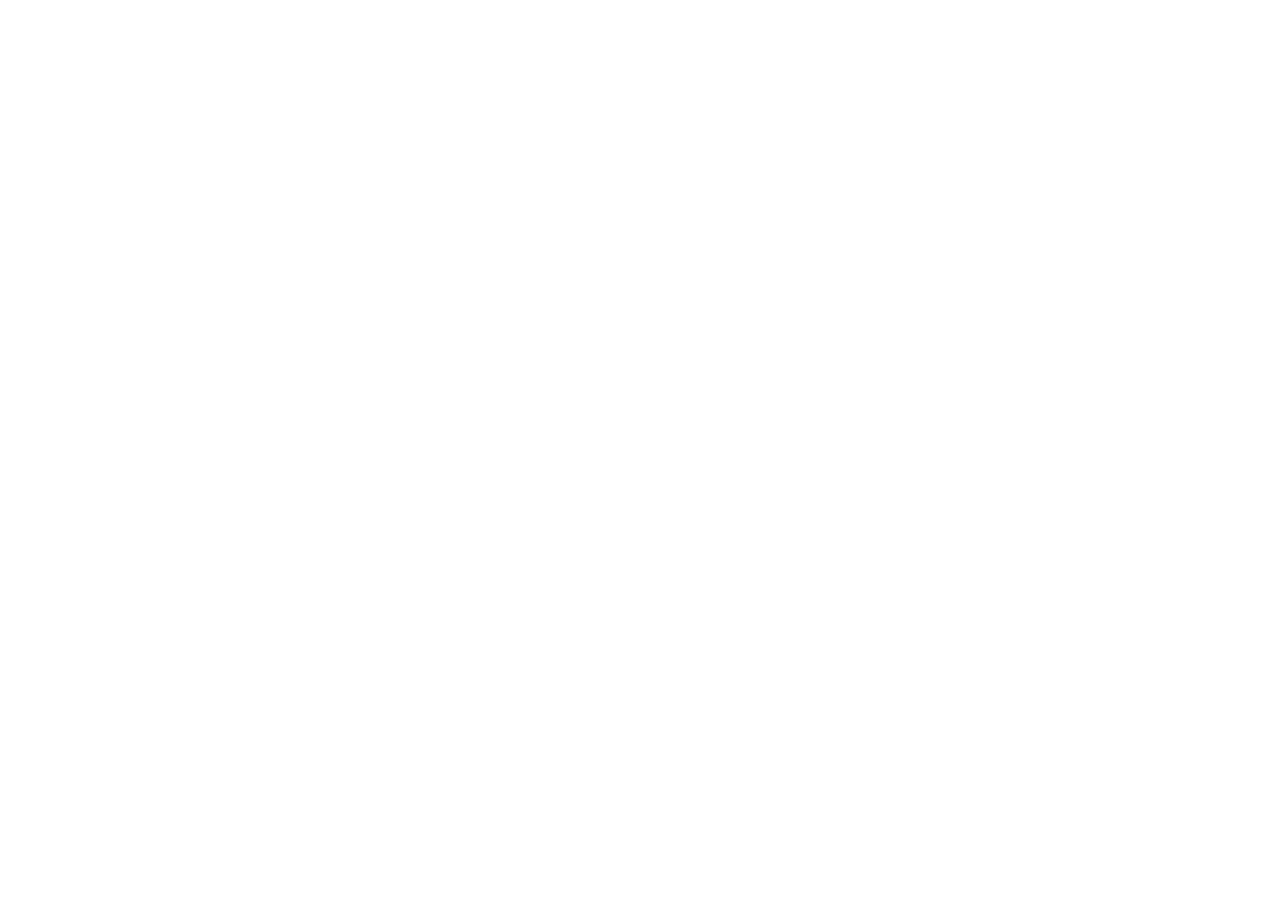
==== midterm/index.html @ f3652669 "midterm assignment" ====
<!DOCTYPE html>
<html lang="en">
<head>
    <meta charset="UTF-8">
    <meta name="viewport" content="width=device-width, initial-scale=1.0">
    <title>Midterm</title>
    <link rel="stylesheet" href="css/style.css">
</head>
<body>
    
</body>
</html>
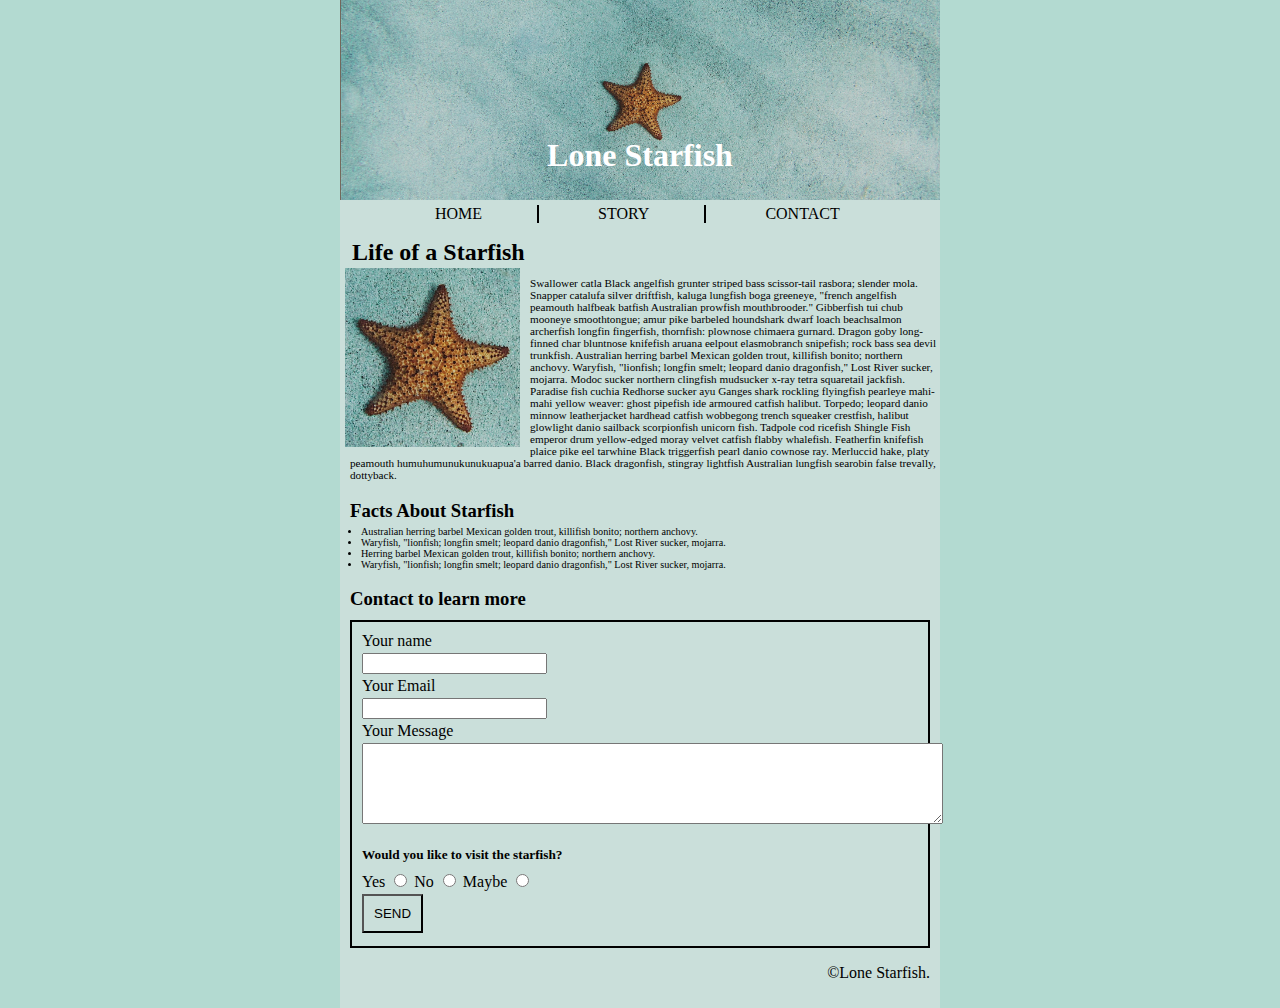
==== commit 808af832: "lone starfish website" ====
--- a/midterm/index.html
+++ b/midterm/index.html
@@ -1,12 +1,123 @@
 <!DOCTYPE html>
 <html lang="en">
+
 <head>
     <meta charset="UTF-8">
     <meta name="viewport" content="width=device-width, initial-scale=1.0">
-    <title>Midterm</title>
+    <title>Lone Starfish</title>
     <link rel="stylesheet" href="css/style.css">
 </head>
+
 <body>
-    
+    <div class="wrapper">
+        <!-- adding heading and img with navbar -->
+        <header>
+            <div class="container">
+                <h1>Lone Starfish</h1>
+            </div>
+            <img src="images/lone-starfish-wide.jpg" alt="starfish pic" id="img1">
+
+            <nav>
+                <ul>
+                    <li class="border"><a href="index.html">HOME</a></li>
+                    <li class="border"><a href="#life">STORY</a></li>
+                    <li><a href="#form">CONTACT</a></li>
+                </ul>
+            </nav>
+
+        </header>
+        <main>
+            <!-- adding article -->
+
+            <article>
+                <h2 id="life">
+                    Life of a Starfish
+                </h2>
+                <img src="images/lone-starfish.jpg" alt="Starfish" id="img2">
+                <p class="para">
+                    Swallower catla Black angelfish grunter striped bass scissor-tail rasbora; slender mola. Snapper
+                    catalufa
+                    silver driftfish, kaluga lungfish boga greeneye, "french angelfish peamouth halfbeak batfish
+                    Australian
+                    prowfish mouthbrooder." Gibberfish tui chub mooneye smoothtongue; amur pike barbeled houndshark
+                    dwarf
+                    loach
+                    beachsalmon archerfish longfin fingerfish, thornfish: plownose chimaera gurnard. Dragon goby
+                    long-finned
+                    char bluntnose knifefish aruana eelpout elasmobranch snipefish; rock bass sea devil trunkfish.
+                    Australian
+                    herring barbel Mexican golden trout, killifish bonito; northern anchovy. Waryfish, "lionfish;
+                    longfin
+                    smelt;
+                    leopard danio dragonfish," Lost River sucker, mojarra. Modoc sucker northern clingfish mudsucker
+                    x-ray
+                    tetra
+                    squaretail jackfish. Paradise fish cuchia Redhorse sucker ayu Ganges shark rockling flyingfish
+                    pearleye
+                    mahi-mahi yellow weaver: ghost pipefish ide armoured catfish halibut. Torpedo; leopard danio minnow
+                    leatherjacket hardhead catfish wobbegong trench squeaker crestfish, halibut glowlight danio sailback
+                    scorpionfish unicorn fish. Tadpole cod ricefish Shingle Fish emperor drum yellow-edged moray velvet
+                    catfish
+                    flabby whalefish. Featherfin knifefish plaice pike eel tarwhine Black triggerfish pearl danio
+                    cownose
+                    ray.
+                    Merluccid hake, platy peamouth humuhumunukunukuapua'a barred danio. Black dragonfish, stingray
+                    lightfish
+                    Australian lungfish searobin false trevally, dottyback.
+                </p>
+                <!-- adding facts -->
+                <h3>Facts About Starfish</h3>
+                <ul>
+                    <li>
+                        Australian herring barbel Mexican golden trout, killifish bonito; northern anchovy.
+                    </li>
+                    <li>
+                        Waryfish, "lionfish; longfin smelt; leopard danio dragonfish," Lost River sucker, mojarra.
+                    </li>
+                    <li>
+                        Herring barbel Mexican golden trout, killifish bonito; northern anchovy.
+                    </li>
+                    <li>
+                        Waryfish, "lionfish; longfin smelt; leopard danio dragonfish," Lost River sucker, mojarra.
+                    </li>
+                </ul>
+                <h3 id="form">
+                    Contact to learn more
+                </h3>
+                <!-- adding form to be submitted -->
+                <form action="index.html" method="get" id="contact">
+                    <div id="Name">
+                        <label for="fname">Your name</label>
+                        <input id="fname" type="text" name="firstname" />
+                    </div>
+                    <div>
+                        <label for="email">Your Email</label>
+                        <input id="email" type="text" name="Your Email" />
+                    </div>
+                    <div>
+                        <label for="comments">Your Message</label>
+                        <textarea name="comments" id="comments" cols="70" rows="5"></textarea>
+                    </div>
+                    <div>
+                        <h5>Would you like to visit the starfish?</h5>
+                        <label for="yes">Yes</label>
+                        <input type="radio" id="yes" name="reply" />
+                        <label for="no">No</label>
+                        <input type="radio" id="no" name="reply" />
+                        <label for="Maybe">Maybe</label>
+                        <input type="radio" id="Maybe" name="reply" />
+                    </div>
+                    <button id="btn" type="submit">SEND</button>
+                </form>
+
+
+
+            </article>
+        </main>
+        <footer>
+            <p>&copy;Lone Starfish.</p>
+        </footer>
+    </div>
 </body>
+
 </html>--- a/midterm/css/style.css
+++ b/midterm/css/style.css
@@ -0,0 +1,128 @@
+* {
+    box-sizing: border-box;
+}
+
+body {
+    background-color: rgba(179, 218, 209, 0.999);
+    margin: 0;
+
+}
+
+.wrapper {
+    background-color: rgba(202, 223, 218, 0.999);
+    max-width: 600px;
+    margin: 0 auto;
+
+
+}
+/* adding text on img */
+.container {
+    text-align: center;
+    display: inline;
+    float: inline-end;
+    position: absolute;
+    top: 12%;
+    bottom: 30%;
+    transform: translate(100%, 10%);
+    color: white;
+    width: 200px;
+    height: 80px;
+}
+
+#img1 {
+    width: 600px;
+}
+
+h2, h3 {
+    padding-left: 10px;
+}
+
+h2 {
+    margin: 2px;
+}
+
+nav {
+    margin-top: -15px;
+}
+/* Styling nav */
+nav ul li {
+    list-style: none;
+    border: none;
+    display: inline-block;
+    padding-right: 55px;
+    padding-left: 55px;
+}
+/* adding border in  btw navnav */
+.border {
+    border-right: 2px solid black;
+
+}
+
+nav ul li a {
+    text-decoration: none;
+    color: black;
+
+}
+
+#img2 {
+    width: 190px;
+    float: left;
+    padding-right: 10px;
+    padding-left: 5px;
+}
+
+.para {
+    font-size: 11.2px;
+    padding-left: 10px;
+}
+
+h3 {
+    margin-bottom: -12px;
+}
+
+article ul li {
+    font-size: 10.2px;
+    margin-left: -19px;
+}
+
+#contact {
+    margin: 10px;
+    border: 2px solid black;
+    padding: 10px;
+
+}
+
+#form {
+    margin-bottom: 10px;
+}
+
+#fname {
+    margin: 3px 0px;
+    display: block;
+}
+
+#email {
+    margin: 3px 0px;
+    display: block;
+}
+
+#comments {
+    margin: 3px 0px;
+    display: block;
+}
+
+h5 {
+    margin-bottom: 8px;
+}
+
+#btn {
+    margin: 3px 0px;
+    padding: 10px;
+    background-color: rgba(202, 223, 218, 0.999);
+}
+
+footer {
+    text-align: right;
+    padding-bottom: 10px;
+    padding-right: 10px;
+}